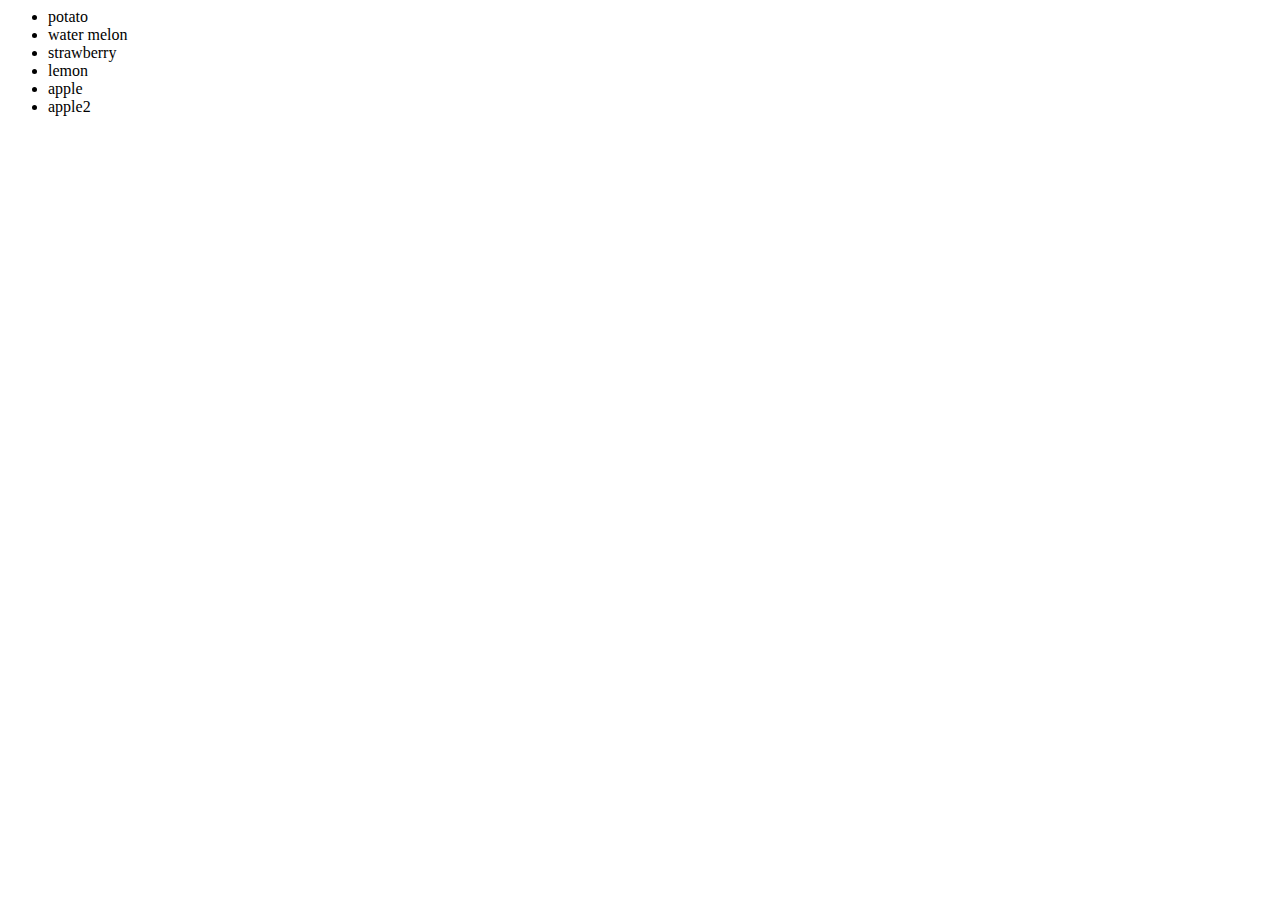
==== index.html @ 6405a502 "add new row" ====
<html>
<head>
	<link rel="stylesheet" type="text/css" href="base.css">
</head>


<body>
	<div class="wrapper">
		<ul>
			<li>potato</li>
			<!-- <li>onion</li> -->
			<li>water melon</li>
			<li>strawberry</li>
			<li>lemon</li>
			<li>apple</li>
			<li>apple2</li>
		</ul>
	</div>
</body>
</html>
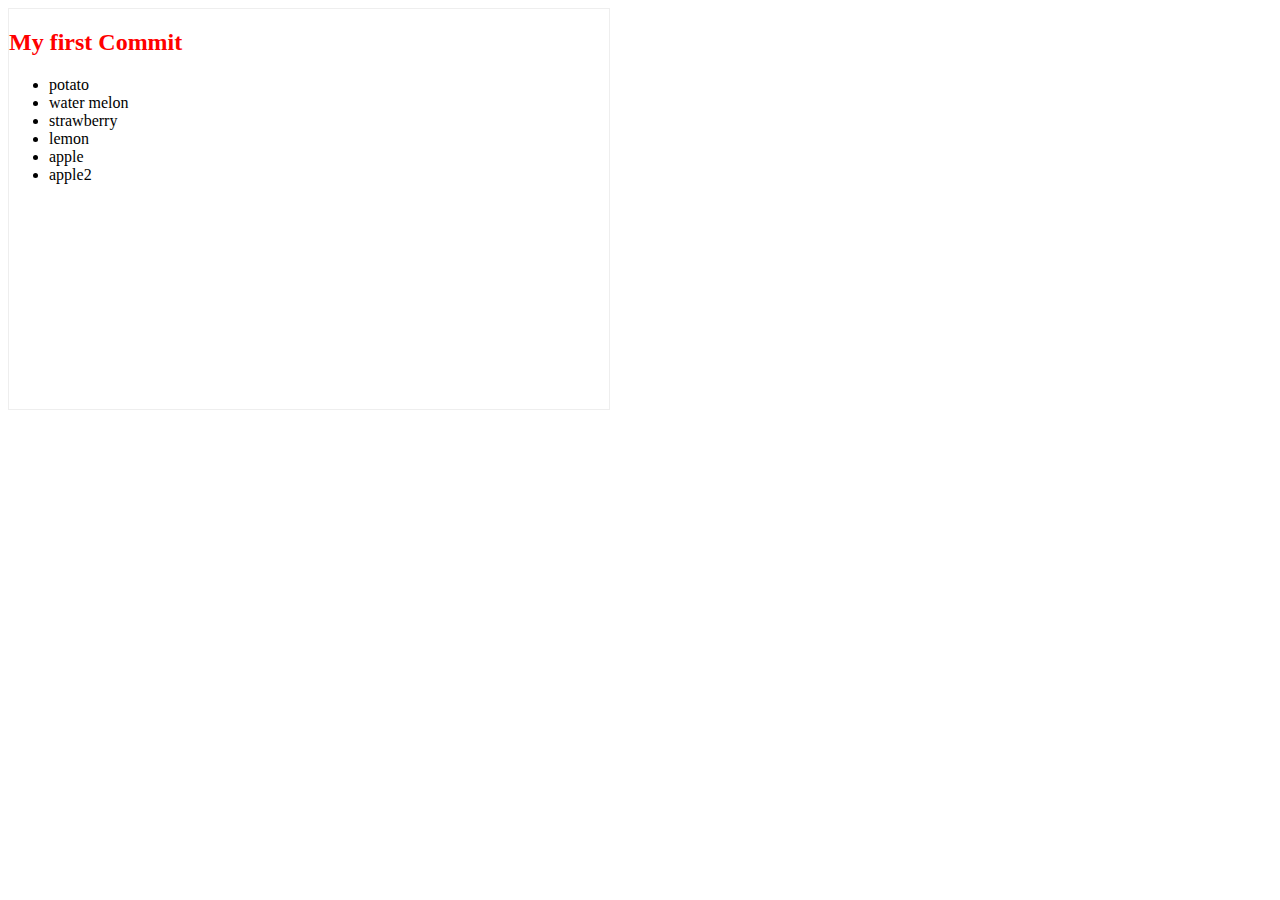
==== commit 6c94ea8d: "first commit to upstream" ====
--- a/index.html
+++ b/index.html
@@ -6,6 +6,7 @@
 
 <body>
 	<div class="wrapper">
+		<h2>My first Commit</h2>
 		<ul>
 			<li>potato</li>
 			<!-- <li>onion</li> -->
--- a/base.css
+++ b/base.css
@@ -0,0 +1,9 @@
+.wrapper {
+	border:1px solid #eee;
+	height: 400px;
+	width:600px;
+}
+
+h2 {
+	color: red;
+}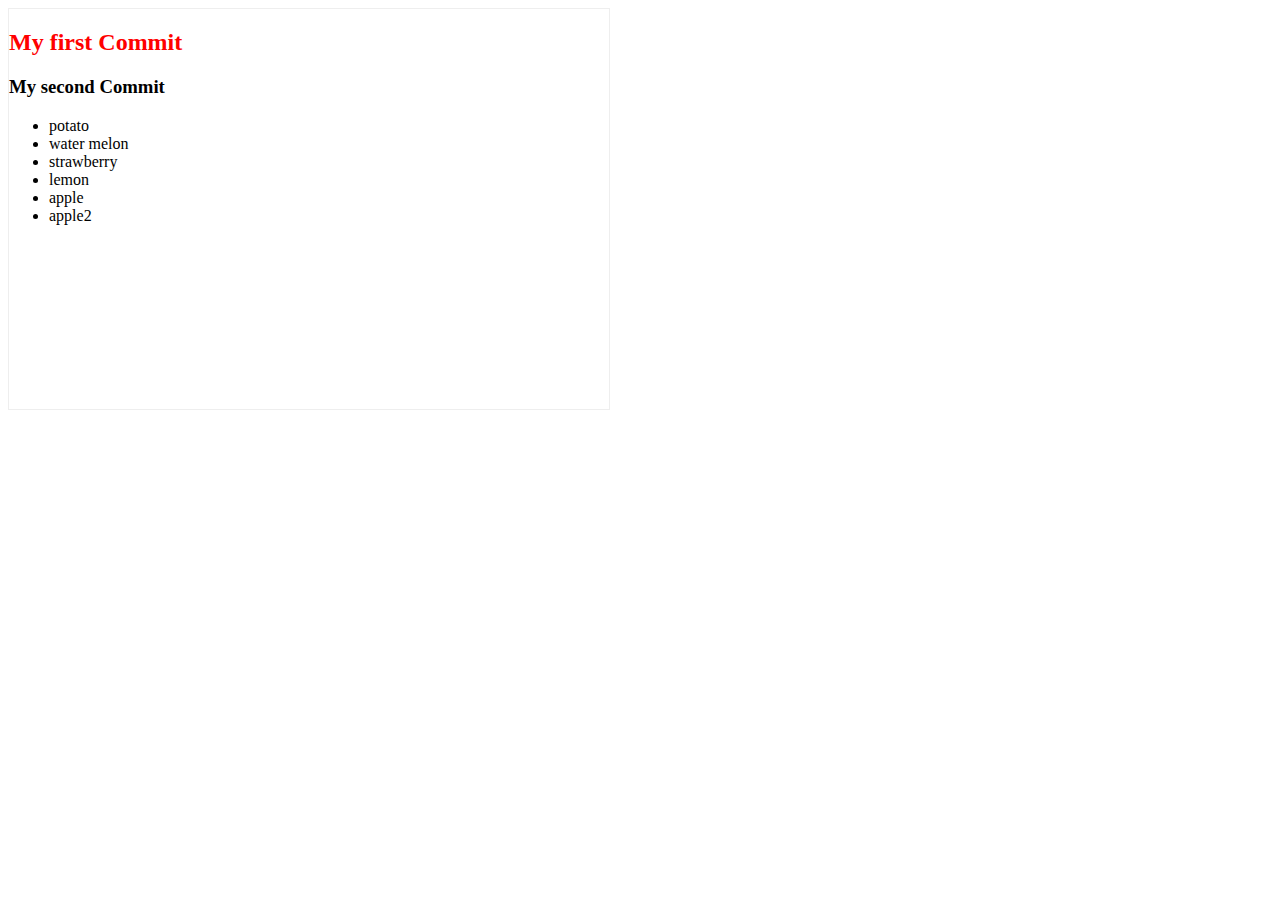
==== commit 58152071: "second commited" ====
--- a/index.html
+++ b/index.html
@@ -7,6 +7,7 @@
 <body>
 	<div class="wrapper">
 		<h2>My first Commit</h2>
+		<h3>My second Commit</h3>
 		<ul>
 			<li>potato</li>
 			<!-- <li>onion</li> -->
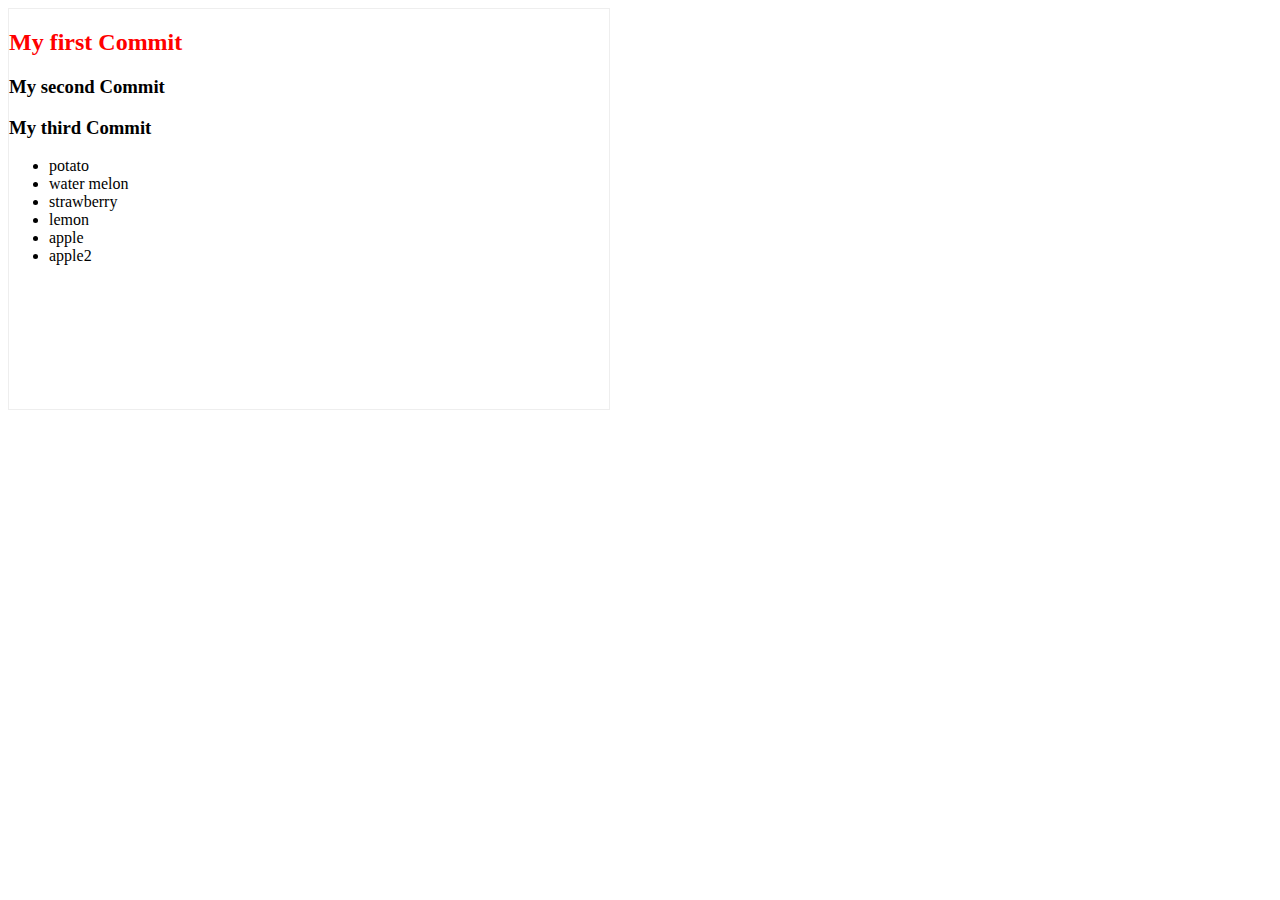
==== commit 7a2ff4df: "third commit to upstream" ====
--- a/index.html
+++ b/index.html
@@ -8,6 +8,7 @@
 	<div class="wrapper">
 		<h2>My first Commit</h2>
 		<h3>My second Commit</h3>
+		<h3>My third Commit</h3>
 		<ul>
 			<li>potato</li>
 			<!-- <li>onion</li> -->
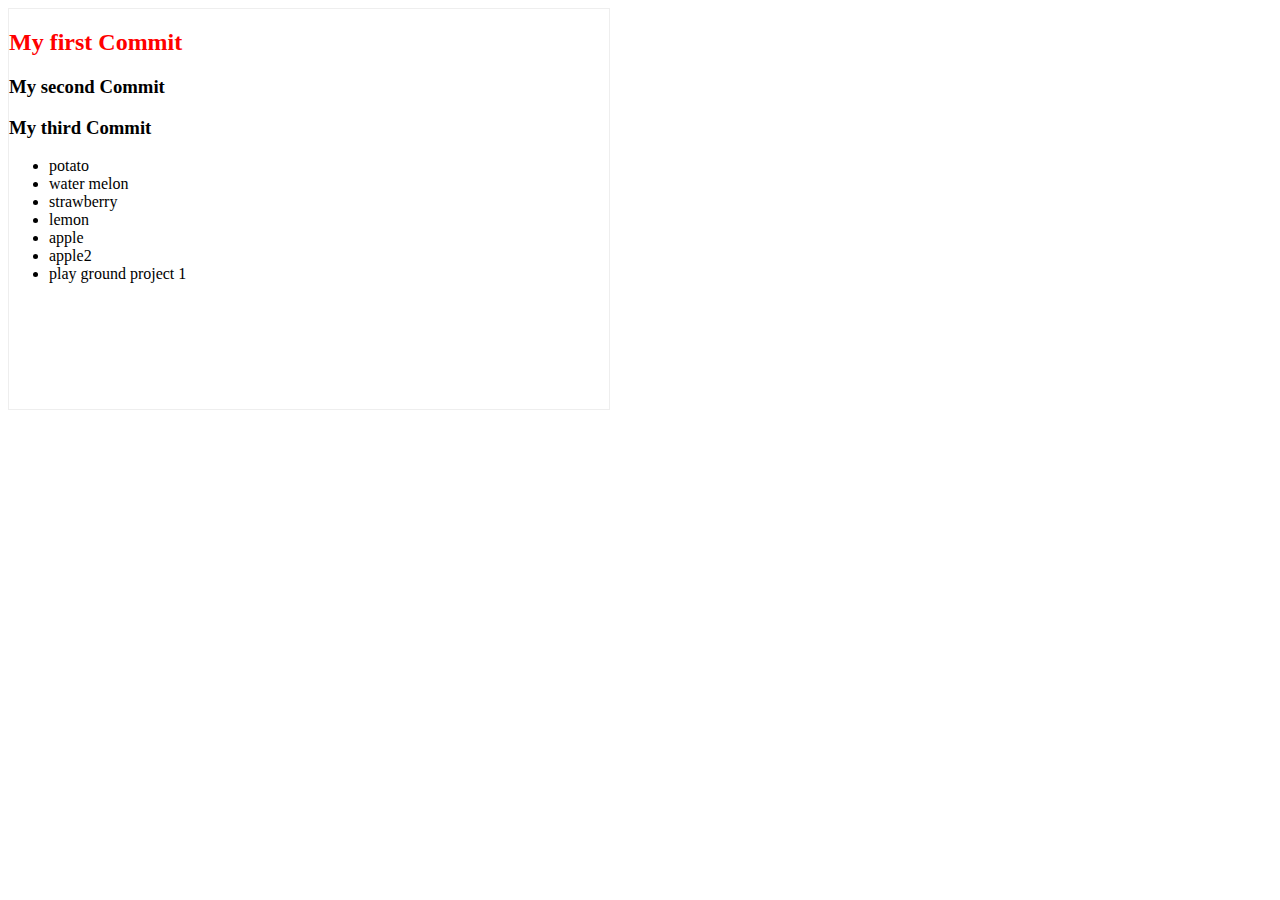
==== commit 1352dcdd: "play ground first commit" ====
--- a/index.html
+++ b/index.html
@@ -17,6 +17,7 @@
 			<li>lemon</li>
 			<li>apple</li>
 			<li>apple2</li>
+			<li>play ground project 1</li>
 		</ul>
 	</div>
 </body>
